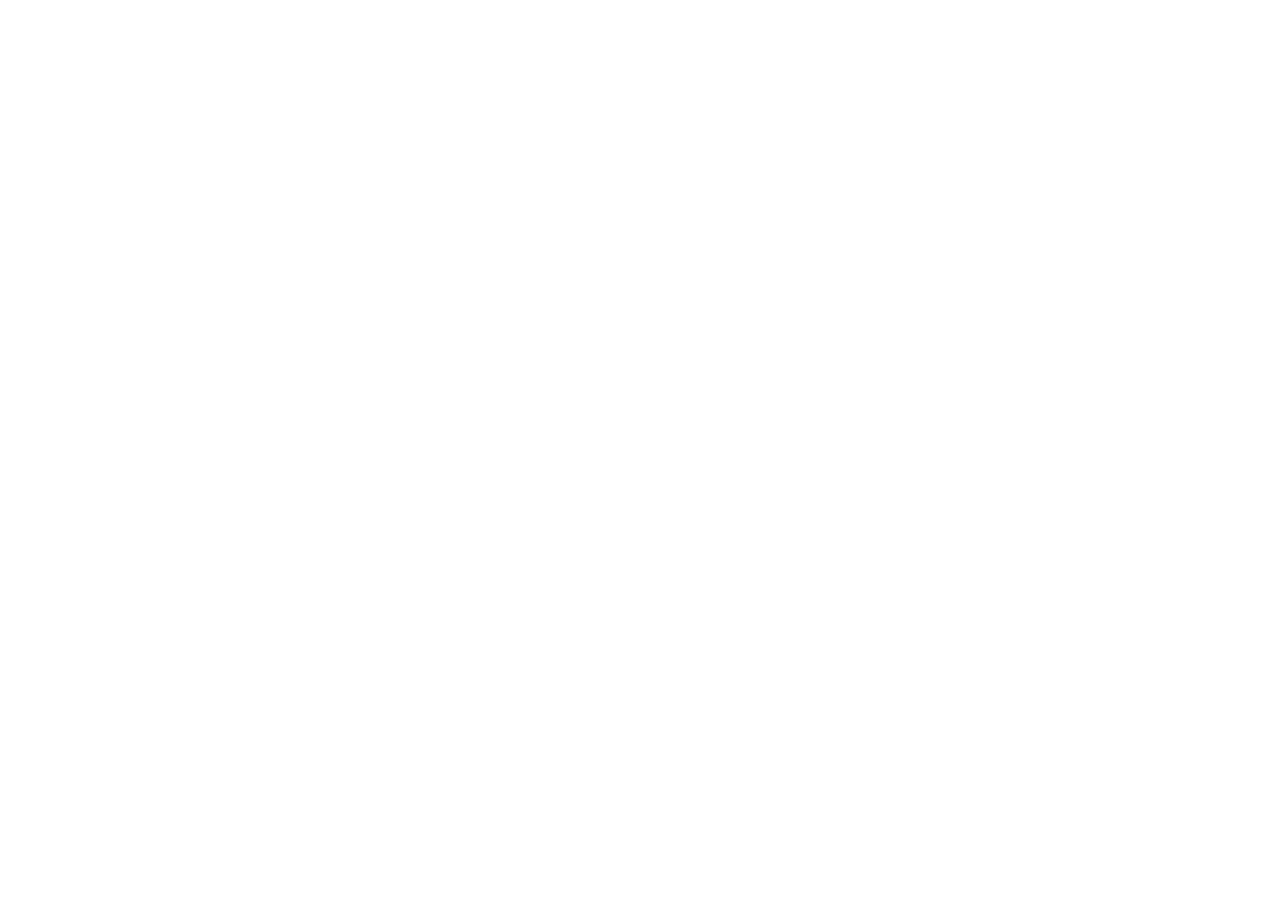
==== index.html @ 99d38c7a "기본구조 설정" ====
<!DOCTYPE html>
<html lang="en">

<head>
    <meta charset="UTF-8">
    <meta name="viewport" content="width=device-width, initial-scale=1.0">
    <meta http-equiv="X-UA-Compatible" content="ie=edge">
    <title>기본 구조</title>
</head>

<body>

</body>

</html>
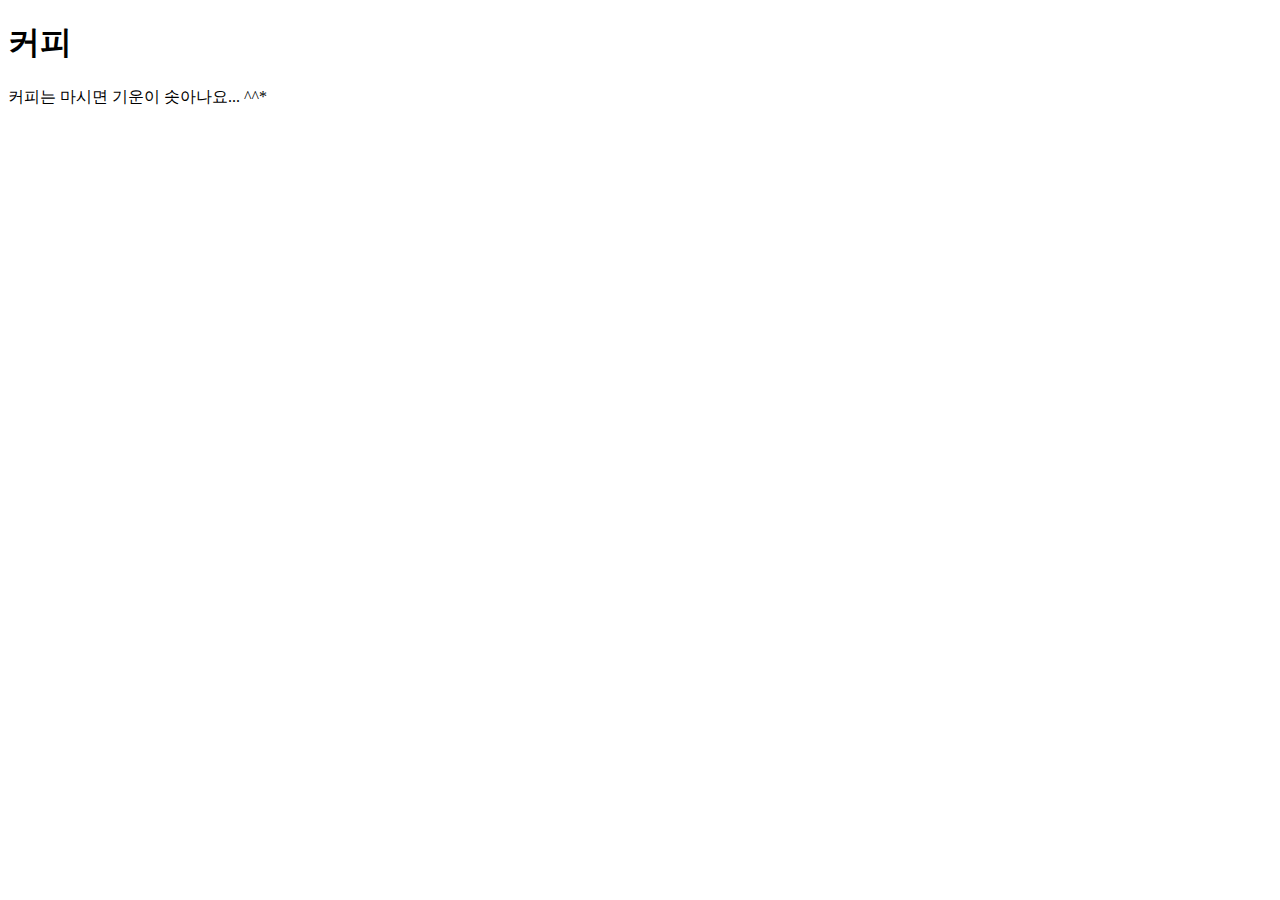
==== commit b38a475b: "제목과 본문 마크업" ====
--- a/index.html
+++ b/index.html
@@ -1,15 +1,15 @@
 <!DOCTYPE html>
-<html lang="en">
+<html lang="ko-KR">
 
 <head>
     <meta charset="UTF-8">
-    <meta name="viewport" content="width=device-width, initial-scale=1.0">
-    <meta http-equiv="X-UA-Compatible" content="ie=edge">
     <title>기본 구조</title>
+    <link rel="stylesheet" href="css/style.css">
 </head>
 
 <body>
-
+    <h1>커피</h1>
+    <p>커피는 마시면 기운이 솟아나요... ^^*</p>
 </body>
 
 </html>--- a/css/style.css
+++ b/css/style.css
@@ -0,0 +1,4 @@
+@charset "utf-8";
+body {
+    background-color: #fff;
+}